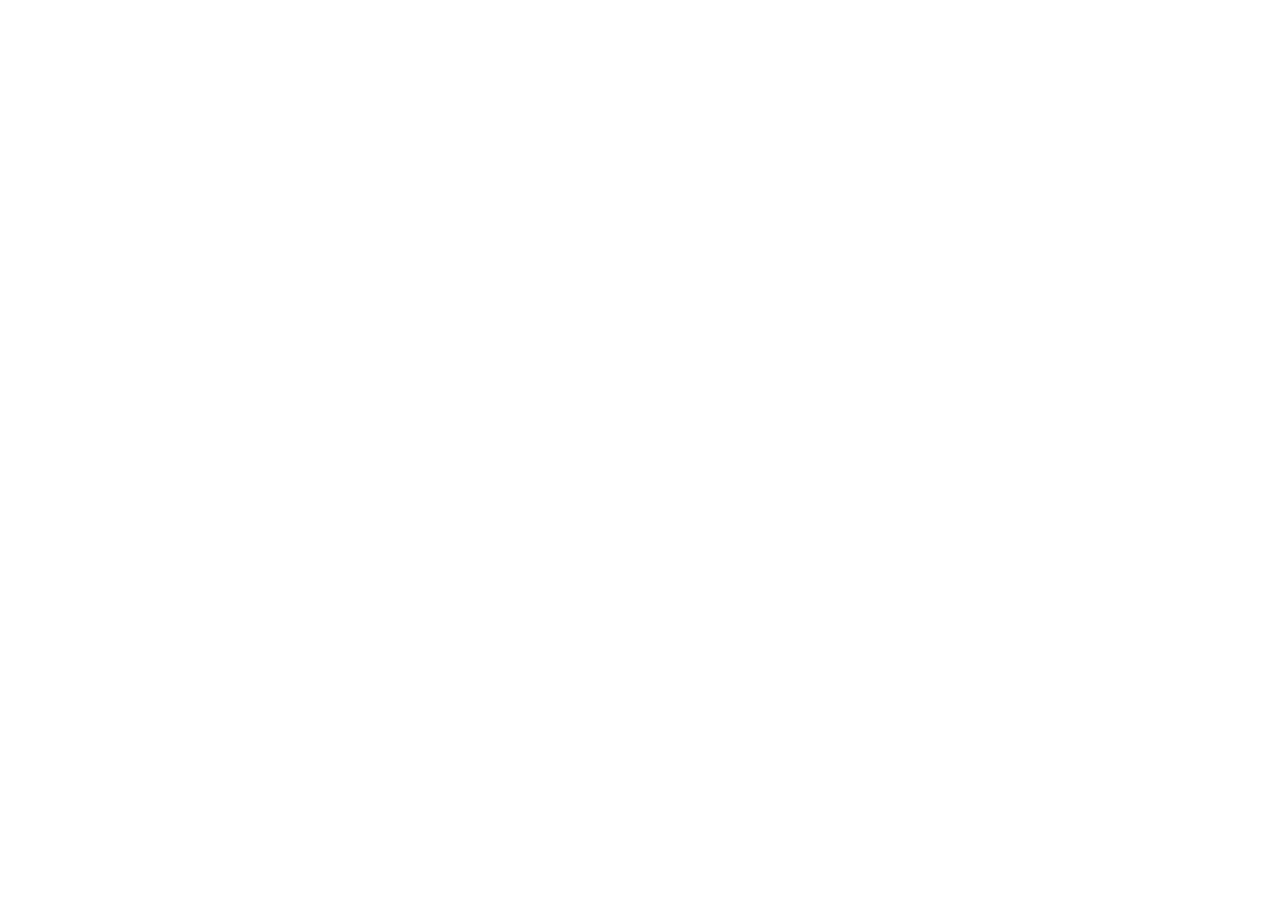
==== watch.html @ bb294704 "watch page UI done" ====
<!DOCTYPE html>
<html>
<head>
  <title>Watch</title>
</head>
<body>

  <main class="watch-container">

    <!-- LEFT: VIDEO SECTION -->
    <div class="video-section">
      <img id="video-thumbnail" class="video-player">

      <h2 id="video-title"></h2>
      <p id="video-stats"></p>

      <div class="channel-info">
        <img id="channel-img" class="channel-pfp">
        <span id="channel-name"></span>
      </div>
    </div>

    <!-- RIGHT: RECOMMENDED -->
    <div class="recommendations" id="recommended-container"></div>

  </main>

  <script src="scripts/data.js"></script>
  <script src="scripts/render.js"></script>
  <script src="scripts/watch.js"></script>

</body>
</html>
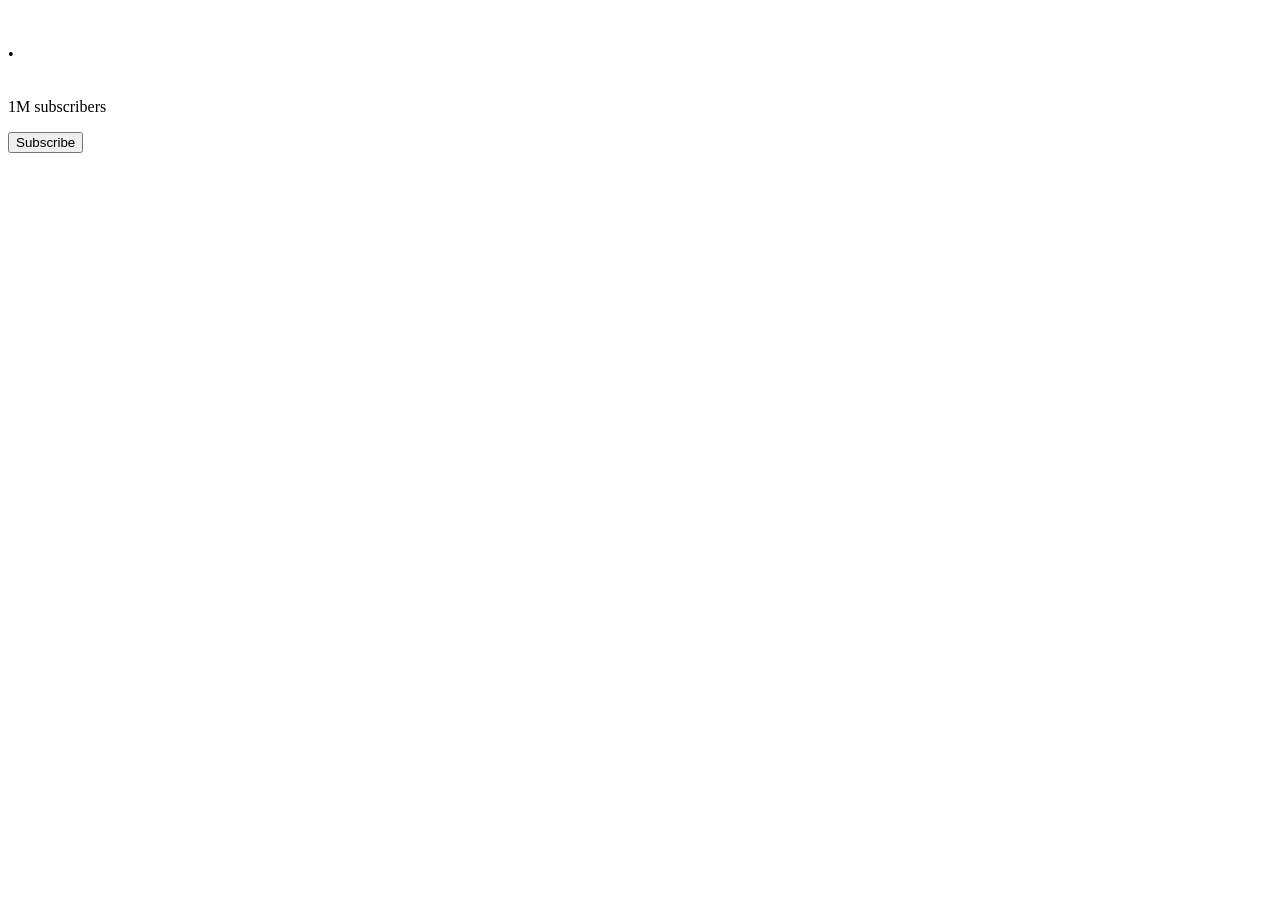
==== commit 9ac118c2: "watch page UI polished" ====
--- a/watch.html
+++ b/watch.html
@@ -1,23 +1,47 @@
 <!DOCTYPE html>
 <html>
+
 <head>
   <title>Watch</title>
 </head>
+
 <body>
 
   <main class="watch-container">
 
     <!-- LEFT: VIDEO SECTION -->
     <div class="video-section">
+
       <img id="video-thumbnail" class="video-player">
 
-      <h2 id="video-title"></h2>
-      <p id="video-stats"></p>
+      <!-- TITLE -->
+      <h2 id="video-title" class="video-title"></h2>
 
-      <div class="channel-info">
-        <img id="channel-img" class="channel-pfp">
-        <span id="channel-name"></span>
+      <!-- STATS ROW -->
+      <div class="video-meta">
+        <span id="video-views"></span>
+        <span class="dot">•</span>
+        <span id="video-date"></span>
       </div>
+
+      <!-- CHANNEL + SUBSCRIBE -->
+      <div class="channel-row">
+        <div class="channel-left">
+          <img id="channel-img" class="channel-pfp">
+          <div>
+            <p id="channel-name" class="channel-name"></p>
+            <p class="sub-count">1M subscribers</p>
+          </div>
+        </div>
+
+        <button class="subscribe-btn">Subscribe</button>
+      </div>
+
+      <!-- DESCRIPTION -->
+      <div class="description-box">
+        <p id="video-description"></p>
+      </div>
+
     </div>
 
     <!-- RIGHT: RECOMMENDED -->
@@ -30,4 +54,5 @@
   <script src="scripts/watch.js"></script>
 
 </body>
+
 </html>
